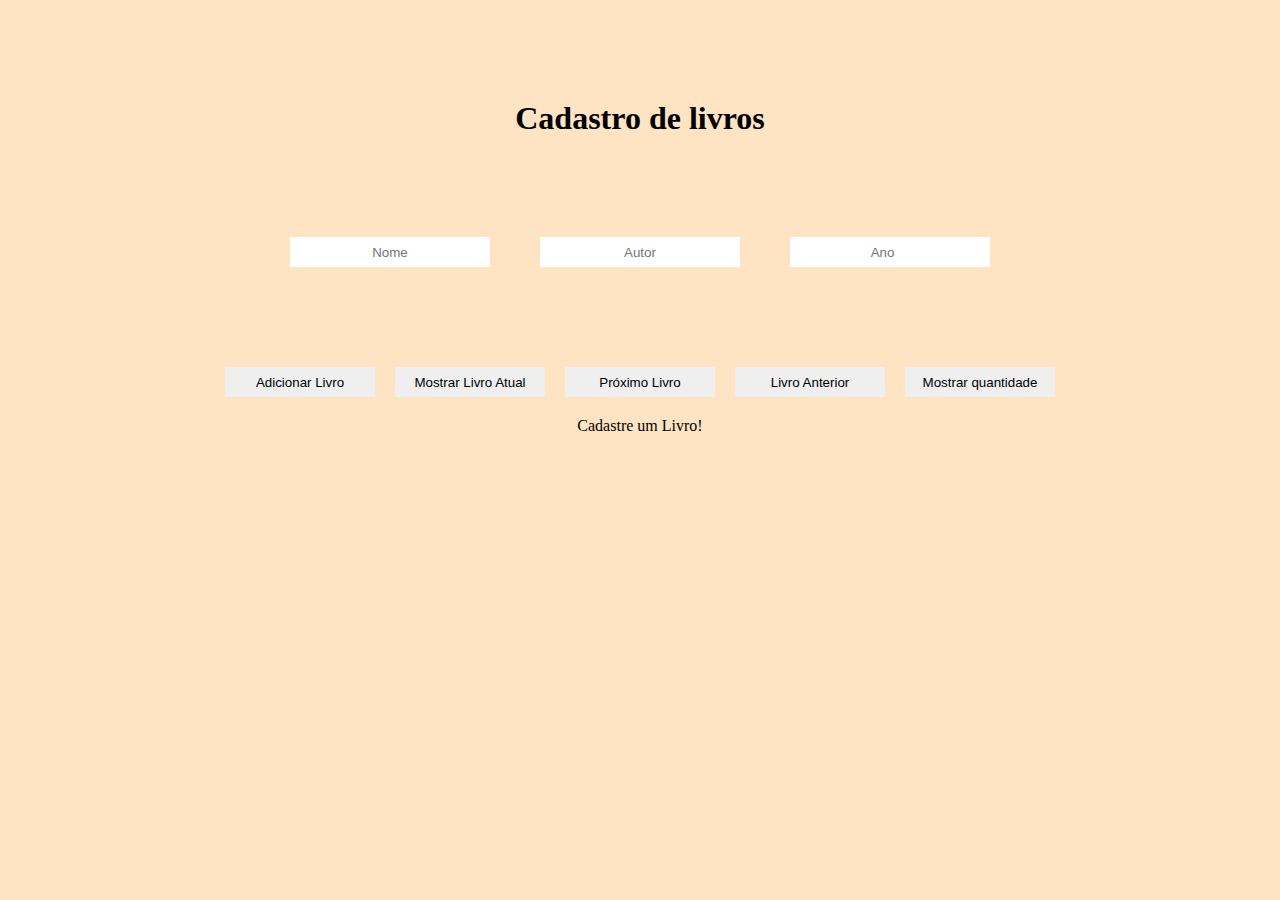
==== index.html @ 71bcfc10 "Initial commit" ====
<!DOCTYPE html>
<html lang="pt-br">

<head>
    <meta charset="UTF-8">
    <meta name="viewport" content="width=device-width, initial-scale=1.0">
    <title>Cadastro de livros</title>
    <link rel="shortcut icon" type="image/png" href="img/5832416.png">
    <link rel="stylesheet" href="style.css">
</head>

<body>
    <h1>Cadastro de livros</h1>

    <div class="formulario">
        <input id="nomeLivro" placeholder="Nome" type="text">
        <input id="autorLivro" placeholder="Autor" type="text">
        <input id="anoLivro" placeholder="Ano" type="number">
    </div>

    <div class="botoes">
        <button onclick="adicionar()">Adicionar Livro</button>
        <button onclick="mostrarLivroAtual()">Mostrar Livro Atual</button>
        <button onclick="mostrarProximoLivro()">Próximo Livro</button>
        <button onclick="mostrarLivroAnterior()">Livro Anterior</button>
        <button onclick="quantLivros()">Mostrar quantidade</button>
    </div>

    <div id="resultado">

    </div>
    <script>
        let biblioteca = [];
        let resposta = "Cadastre um Livro!";
        let indiceAtual = -1; // Inicializa o índice atual como -1 (nenhum livro exibido)

        function cadastro(nome, autor, ano) {
            var livro = {
                titulo: nome,
                autor: autor,
                ano: ano
            };
            biblioteca.push(livro);
        }

        function adicionar() {
            let nome = document.getElementById('nomeLivro').value;
            let autor = document.getElementById('autorLivro').value;
            let ano = document.getElementById('anoLivro').value;
            cadastro(nome, autor, ano);
        }

        function mostrarLivroAtual() {
            if (biblioteca.length === 0) {
                document.getElementById("resultado").textContent = "Nenhum livro cadastrado.";
            } else {
                const livroAtual = biblioteca[indiceAtual];
                document.getElementById("resultado").innerHTML = `Título: ${livroAtual.titulo}<br>Autor: ${livroAtual.autor}<br>Ano: ${livroAtual.ano}`;
            }
        }

        function mostrarProximoLivro() {
            if (indiceAtual < biblioteca.length - 1) {
                indiceAtual++;
            }
            mostrarLivroAtual();
        }

        function mostrarLivroAnterior() {
            if (indiceAtual > 0) {
                indiceAtual--;
            }
            mostrarLivroAtual();
        }

        function quantLivros() {
            let quantidade = biblioteca.length;
            document.getElementById("resultado").textContent = `Quantidade de livros cadastrados: ${quantidade}`;
        }

        document.getElementById('resultado').textContent = resposta;

    </script>

</body>

</html>
---- style.css ----
/* RESET CSS */
* {
    border: 0;
    margin: 0;
    padding: 0;
    box-sizing: border-box;
}

a {
    text-decoration: none;
}

/* FIM RESET CSS */

body{
    background-color: bisque;
}

h1{
    text-align: center;
    margin-top: 100px;
}

input{
    margin-top: 100px;
    width: 200px;
    height: 30px;
    text-align: center;
}

.formulario{
 display: flex;
 flex-wrap: wrap;
 gap: 50px;
 justify-content: center;
}

.botoes{
    display: flex;
    justify-content: center;
    gap: 20px;
}

button{
    align-items: center;
    margin-top: 100px;
    width: 150px;
    height: 30px;
}

#resultado{
    display: flex;
    justify-content: center;
    margin-top: 20px;
}
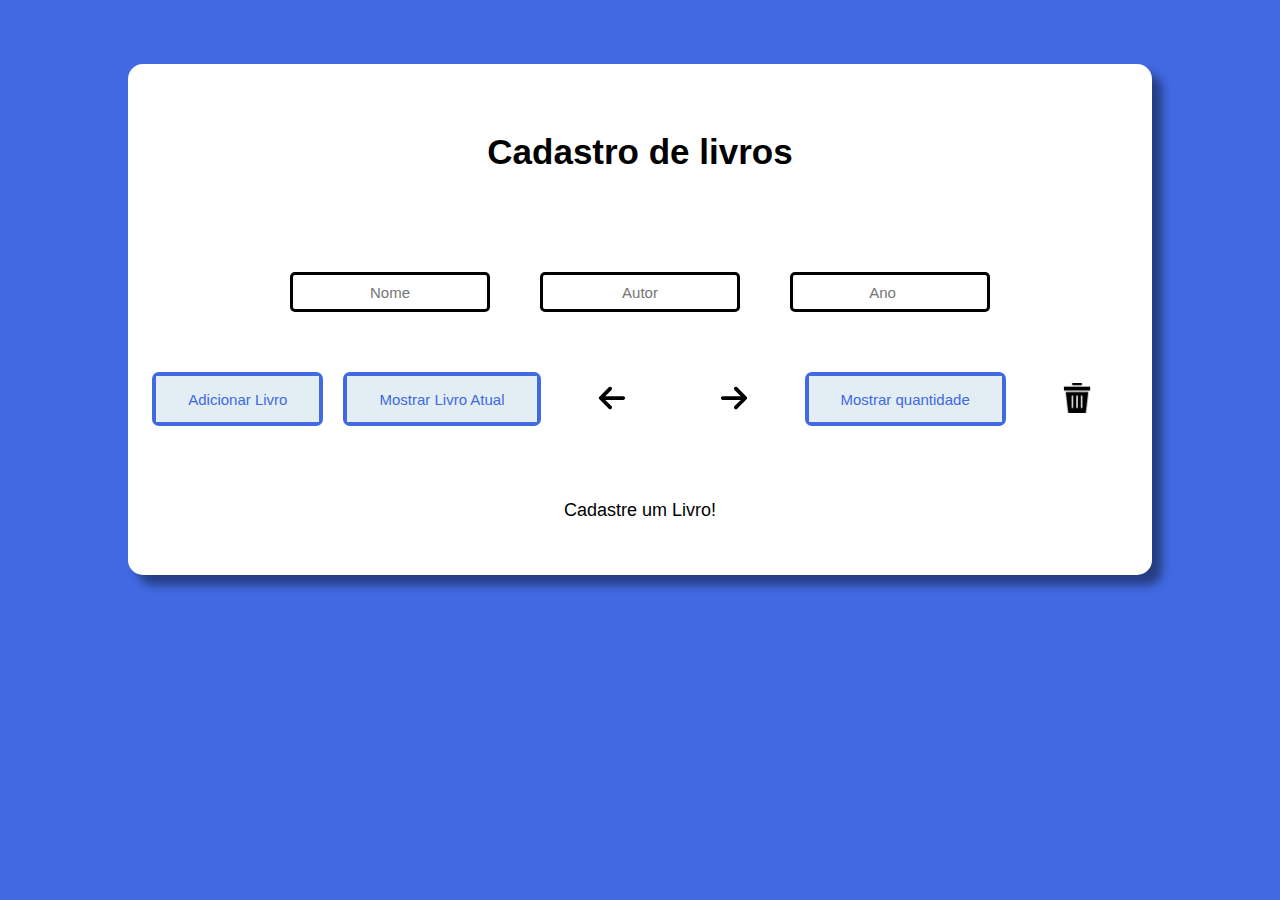
==== commit 4d273268: "Pequenas adições no projeto" ====
--- a/index.html
+++ b/index.html
@@ -5,34 +5,57 @@
     <meta charset="UTF-8">
     <meta name="viewport" content="width=device-width, initial-scale=1.0">
     <title>Cadastro de livros</title>
-    <link rel="shortcut icon" type="image/png" href="img/5832416.png">
+    <link rel="shortcut icon" type="image/png" href="5832416.png">
     <link rel="stylesheet" href="style.css">
 </head>
 
 <body>
+    <section id="container">
+        <br>
     <h1>Cadastro de livros</h1>
 
     <div class="formulario">
+
         <input id="nomeLivro" placeholder="Nome" type="text">
         <input id="autorLivro" placeholder="Autor" type="text">
         <input id="anoLivro" placeholder="Ano" type="number">
     </div>
 
     <div class="botoes">
-        <button onclick="adicionar()">Adicionar Livro</button>
-        <button onclick="mostrarLivroAtual()">Mostrar Livro Atual</button>
-        <button onclick="mostrarProximoLivro()">Próximo Livro</button>
-        <button onclick="mostrarLivroAnterior()">Livro Anterior</button>
-        <button onclick="quantLivros()">Mostrar quantidade</button>
+        <button onclick="adicionar()">
+            Adicionar Livro
+            <span></span>
+        </button>
+        <button onclick="mostrarLivroAtual()">
+            Mostrar Livro Atual
+            <span></span>
+        </button>
+        <button onclick="mostrarLivroAnterior()">
+            <img src="arrow-left-solid.svg" class="anterior" alt="">
+        </button>
+        <button onclick="mostrarProximoLivro()">
+            <img src="arrow-right-solid.svg" class="proximo" alt="">
+        </button>
+        <button onclick="quantLivros()">
+            Mostrar quantidade
+            <span></span>
+        </button>
+        <button onclick="apagarRegistros()">
+            <img src="lixo.png" class="lixeira" alt="Lixeira">
+        </button>
     </div>
+
+    <br><br><br>
 
     <div id="resultado">
 
     </div>
+    <br><br><br>
+</section>
     <script>
         let biblioteca = [];
         let resposta = "Cadastre um Livro!";
-        let indiceAtual = -1; // Inicializa o índice atual como -1 (nenhum livro exibido)
+        let indiceAtual = -1;
 
         function cadastro(nome, autor, ano) {
             var livro = {
@@ -56,12 +79,28 @@
             } else {
                 const livroAtual = biblioteca[indiceAtual];
                 document.getElementById("resultado").innerHTML = `Título: ${livroAtual.titulo}<br>Autor: ${livroAtual.autor}<br>Ano: ${livroAtual.ano}`;
+
+                let resultado = document.getElementById('resultado');
+                let imagem = document.createElement('img');
+
+               
+                let numeroAleatorio = Math.floor(Math.random() * 4) + 1;
+
+                imagem.src = `livro${numeroAleatorio}.png`;
+                imagem.alt = "Capa do livro";
+                imagem.height = 300;
+                imagem.style.width= 270;
+
+                resultado.appendChild(imagem);
             }
+            biblioteca.push(l);
         }
+
 
         function mostrarProximoLivro() {
             if (indiceAtual < biblioteca.length - 1) {
                 indiceAtual++;
+
             }
             mostrarLivroAtual();
         }
@@ -78,7 +117,14 @@
             document.getElementById("resultado").textContent = `Quantidade de livros cadastrados: ${quantidade}`;
         }
 
+        function apagarRegistros() {
+            biblioteca = [];
+            indiceAtual = -1;
+            document.getElementById("resultado").textContent = "Registros apagados.";
+        }
+
         document.getElementById('resultado').textContent = resposta;
+
 
     </script>
 
--- a/style.css
+++ b/style.css
@@ -13,19 +13,45 @@
 /* FIM RESET CSS */
 
 body{
-    background-color: bisque;
+    background-color: royalblue ;
 }
 
 h1{
+  position: relative;
+  font-size: 35px;
+    color: black;
     text-align: center;
-    margin-top: 100px;
+    margin-top: 50px;
+    font-family: Arial, Helvetica, sans-serif;
+    font-style: bold;
 }
 
 input{
+    border: solid black 3px;
+    border-radius: 5px;
+    font: bold;
+    font-size: 15px;
+    font-family: Arial, Helvetica, sans-serif;
+    color:  royalblue;
     margin-top: 100px;
     width: 200px;
-    height: 30px;
+    height: 40px;
     text-align: center;
+}
+
+
+#container{
+  background-color: white;
+  margin-top: 5%;
+  margin-left: 10%;
+  margin-right: 10%;
+  margin-bottom: 15%;
+  border-radius: 15px;
+  box-shadow: 10px 10px 10px 0 rgba(0, 0, 0, 0.418);
+}
+
+#resultado{
+  color: #2751cd;
 }
 
 .formulario{
@@ -38,18 +64,96 @@
 .botoes{
     display: flex;
     justify-content: center;
+    margin-top: 60px;
     gap: 20px;
 }
 
-button{
-    align-items: center;
-    margin-top: 100px;
-    width: 150px;
+button {
+    border: none;
+    border-radius: 7px;
+    display: block;
+    position: relative;
+    padding: 0.7em 2.4em;
+    font-size: 15px;
+    background: transparent;
+    cursor: pointer;
+    user-select: none;
+    overflow: hidden;
+    color: royalblue;
+    z-index: 1;
+    font-family:Arial, Helvetica, sans-serif;
+    font-weight: 500;
+  }
+  
+  button span {
+    position: absolute;
+    left: 0;
+    top: 0;
+    width: 100%;
+    height: 100%;
+    background: #c7dfea84;
+    z-index: -1;
+    border: 4px solid royalblue;
+  }
+  
+  button span::before {
+    content: "";
+    display: block;
+    position: absolute;
+    width: 8%;
+    height: 500%;
+    background: var(--lightgray);
+    top: 50%;
+    left: 50%;
+    transform: translate(-50%, -50%) rotate(-60deg);
+    transition: all 0.3s;
+  }
+  
+  button:hover span::before {
+    transform: translate(-50%, -50%) rotate(-90deg);
+    width: 100%;
+    background: royalblue;
+  }
+  
+  button:hover {
+    color: white;
+  }
+  
+  button:active span::before {
+    background: #2751cd;
+  }
+
+  input:focus{
+    background-color: rgba(65, 105, 225, 0.185);
+    border: royalblue solid 5px;
+  }
+
+.anterior{
+    width: 30px;
+    height: 30px;
+}
+
+.proximo{
+    width: 30px;
+    height: 30px;
+}
+
+.lixeira{
+    width: 30px;
     height: 30px;
 }
 
 #resultado{
     display: flex;
     justify-content: center;
+    margin-top: 50px;
+    font-family: Arial, Helvetica, sans-serif;
+    font-size: 18px;
+    color: black;
+    font-weight: 400;
+    font-style: bold;
+    display: flex;
+    justify-content: center;
     margin-top: 20px;
-}+}
+
